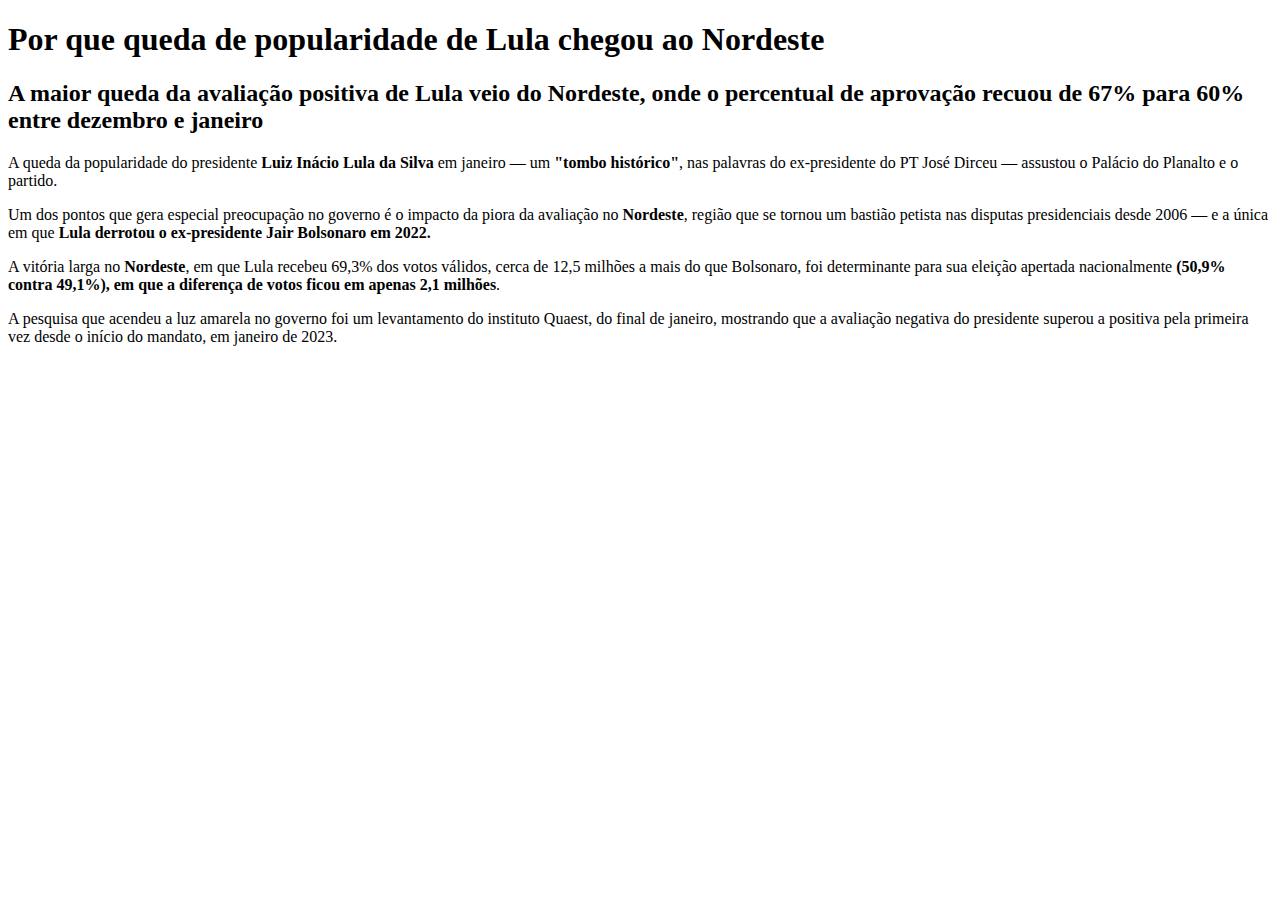
==== noticia.html/noticia.html @ 8be83b7c "Add files via upload" ====
<!DOCTYPE html>
<html>
    <head>
        <title>Noticias diarias</title>
    </head>
    <body>
        <h1>Por que queda de popularidade de Lula chegou ao Nordeste</h1>
        <h2>A maior queda da avaliação positiva de Lula veio do Nordeste, onde o percentual de aprovação recuou de 67% para 60% entre dezembro e janeiro</h2>
        <p>
            A queda da popularidade do presidente <strong>Luiz Inácio Lula da Silva</strong> em janeiro — um <strong>"tombo histórico"</strong>, nas palavras do ex-presidente do PT José Dirceu — assustou o Palácio do Planalto e o partido.

        </p>
        <p>
            Um dos pontos que gera especial preocupação no governo é o impacto da piora da avaliação no <strong>Nordeste</strong>, região que se tornou um bastião petista nas disputas presidenciais desde 2006 — e a única em que <strong>Lula derrotou o ex-presidente Jair Bolsonaro em 2022.</strong>

        </p>
        <p>
            A vitória larga no <strong>Nordeste</strong>, em que Lula recebeu 69,3% dos votos válidos, cerca de 12,5 milhões a mais do que Bolsonaro, foi determinante para sua eleição apertada nacionalmente <strong>(50,9% contra 49,1%), em que a diferença de votos ficou em apenas 2,1 milhões</strong>.


        </p>
        <p>
            A pesquisa que acendeu a luz amarela no governo foi um levantamento do instituto Quaest, do final de janeiro, mostrando que a avaliação negativa do presidente superou a positiva pela primeira vez desde o início do mandato, em janeiro de 2023.


        </p>

    </body>
</html>
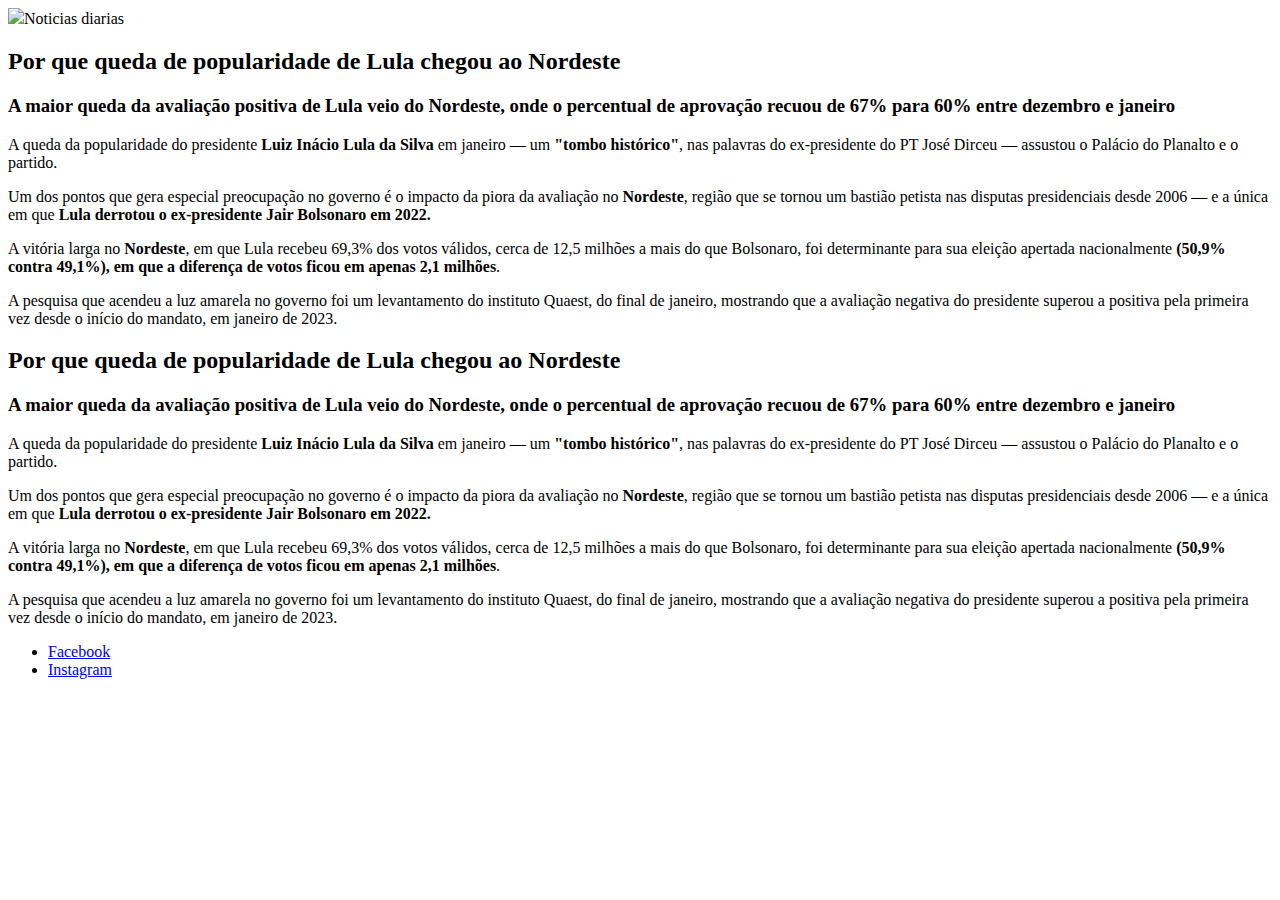
==== commit 8cd39b2e: "Add files via upload" ====
--- a/noticia.html/noticia.html
+++ b/noticia.html/noticia.html
@@ -4,8 +4,34 @@
         <title>Noticias diarias</title>
     </head>
     <body>
-        <h1>Por que queda de popularidade de Lula chegou ao Nordeste</h1>
-        <h2>A maior queda da avaliação positiva de Lula veio do Nordeste, onde o percentual de aprovação recuou de 67% para 60% entre dezembro e janeiro</h2>
+        <header>
+            <img src="https://picsum.photos/100"
+            <h1>Noticias diarias
+        </header>
+        <main>
+            <article>
+                <h2>Por que queda de popularidade de Lula chegou ao Nordeste</h2>
+        <h3>A maior queda da avaliação positiva de Lula veio do Nordeste, onde o percentual de aprovação recuou de 67% para 60% entre dezembro e janeiro</h3>
+        <p>
+            A queda da popularidade do presidente <strong>Luiz Inácio Lula da Silva</strong> em janeiro — um <strong>"tombo histórico"</strong>, nas palavras do ex-presidente do PT José Dirceu — assustou o Palácio do Planalto e o partido.
+
+        </p>
+        <p>
+            Um dos pontos que gera especial preocupação no governo é o impacto da piora da avaliação no <strong>Nordeste</strong>, região que se tornou um bastião petista nas disputas presidenciais desde 2006 — e a única em que <strong>Lula derrotou o ex-presidente Jair Bolsonaro em 2022.</strong>
+
+        </p>
+        <p>
+            A vitória larga no <strong>Nordeste</strong>, em que Lula recebeu 69,3% dos votos válidos, cerca de 12,5 milhões a mais do que Bolsonaro, foi determinante para sua eleição apertada nacionalmente <strong>(50,9% contra 49,1%), em que a diferença de votos ficou em apenas 2,1 milhões</strong>.
+
+
+        </p>
+        <p>
+            A pesquisa que acendeu a luz amarela no governo foi um levantamento do instituto Quaest, do final de janeiro, mostrando que a avaliação negativa do presidente superou a positiva pela primeira vez desde o início do mandato, em janeiro de 2023.
+            </article>
+
+        </main>
+        <h2>Por que queda de popularidade de Lula chegou ao Nordeste</h2>
+        <h3>A maior queda da avaliação positiva de Lula veio do Nordeste, onde o percentual de aprovação recuou de 67% para 60% entre dezembro e janeiro</h3>
         <p>
             A queda da popularidade do presidente <strong>Luiz Inácio Lula da Silva</strong> em janeiro — um <strong>"tombo histórico"</strong>, nas palavras do ex-presidente do PT José Dirceu — assustou o Palácio do Planalto e o partido.
 
@@ -26,4 +52,11 @@
         </p>
 
     </body>
-</html>+</html>
+
+        <footer>
+            <ul>
+            <li><a href="https://www.facebook.com">Facebook</a></li>
+            <li><a href="https://www.instagram.com">Instagram</a></li>
+            </ul>
+        </footer>